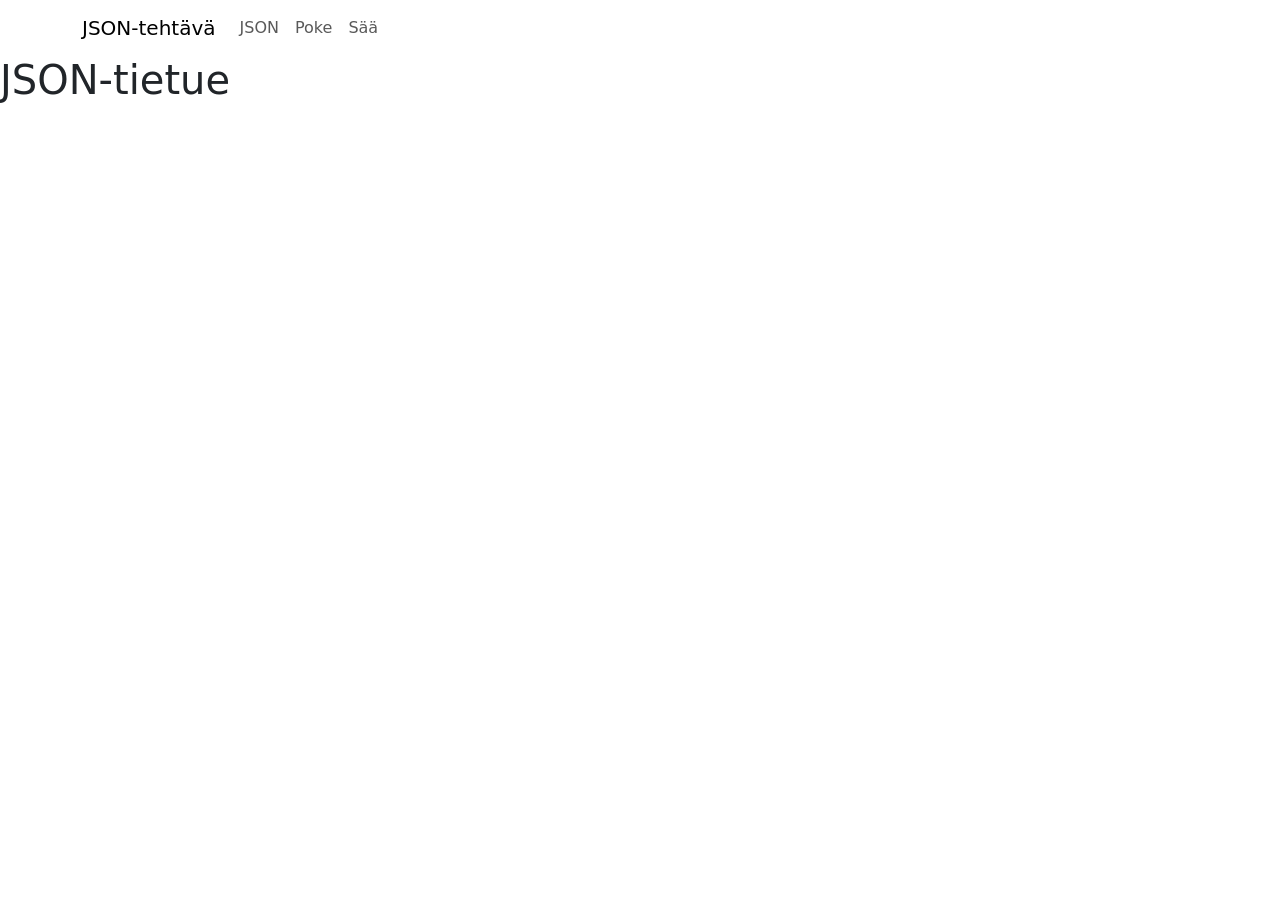
==== index.html @ 4b90c746 "Add files via upload" ====
<!DOCTYPE html>
<html lang="fi">
<head>
    <meta charset="UTF-8">
    <meta name="viewport" content="width=device-width, initial-scale=1.0">
    <link rel="stylesheet" href="https://cdn.jsdelivr.net/npm/bootstrap@5.3.8/dist/css/bootstrap.min.css">
    <link rel="stylesheet" href="styles.css">
    <title>JSON-tehtävä</title>
    <script src="https://cdn.jsdelivr.net/npm/bootstrap@5.3.8/dist/js/bootstrap.bundle.min.js"></script>
</head>
<body>
        <nav class="navbar navbar-expand-lg">
            <div class="container">
                <a class="navbar-brand" href="#">
                    JSON-tehtävä
                </a>
                <button class="navbar-toggler" type="button" 
                        data-bs-toggle="collapse"
                        data-bs-target="#navbarMenu"
                        aria-controls="navbarMenu"
                        aria-expanded="false"
                        aria-label="Avaa navigaatio">
                    <span class="navbar-toggler-icon"></span>
                </button>
                <div class="collapse navbar-collapse" id="navbarMenu">
                    <ul class="navbar-nav">
                        <li class="nav-item">
                            <a href="#json" class="nav-link">JSON</a>
                        </li>
                        <li class="nav-item">
                            <a href="#poke" class="nav-link">Poke</a>
                        </li>
                        <li class="nav-item">
                            <a href="#saa" class="nav-link">Sää</a>
                        </li>
                    </ul>
                </div>
            </div>
        </nav>
    <main>
        <section id="json">
            <h1>JSON-tietue</h1>
        </section>
    </main>
</body>
</html>
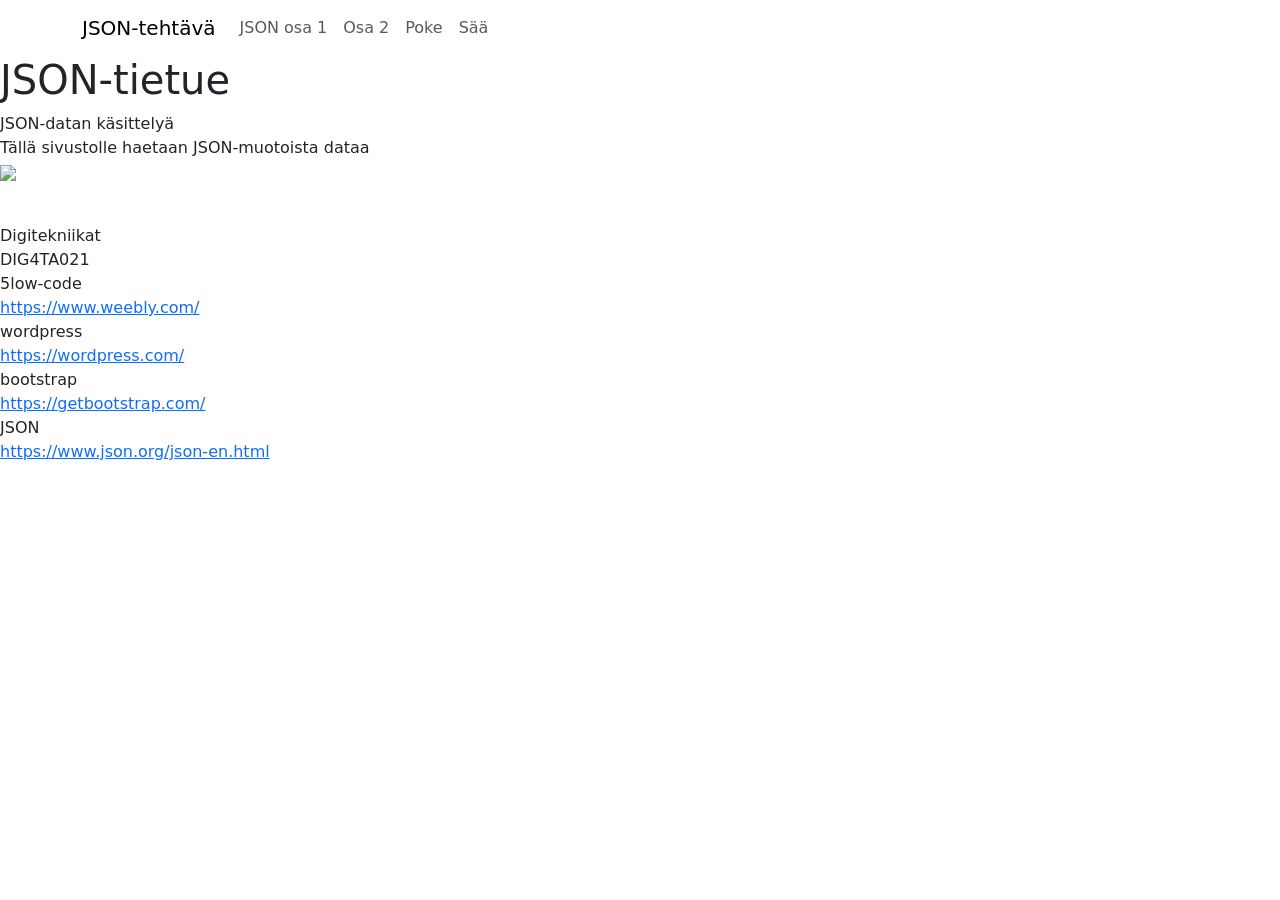
==== commit 5a3d9002: "Update index.html" ====
--- a/index.html
+++ b/index.html
@@ -25,7 +25,10 @@
                 <div class="collapse navbar-collapse" id="navbarMenu">
                     <ul class="navbar-nav">
                         <li class="nav-item">
-                            <a href="#json" class="nav-link">JSON</a>
+                            <a href="#json" class="nav-link">JSON osa 1</a>
+                        </li>
+                        <li class="nav-item">
+                            <a href="toteutus.html" class="nav-link">Osa 2</a>
                         </li>
                         <li class="nav-item">
                             <a href="#poke" class="nav-link">Poke</a>
@@ -40,7 +43,9 @@
     <main>
         <section id="json">
             <h1>JSON-tietue</h1>
+            <div id="json-data"></div>
         </section>
     </main>
+    <script src="script.js"></script>
 </body>
-</html>+</html>
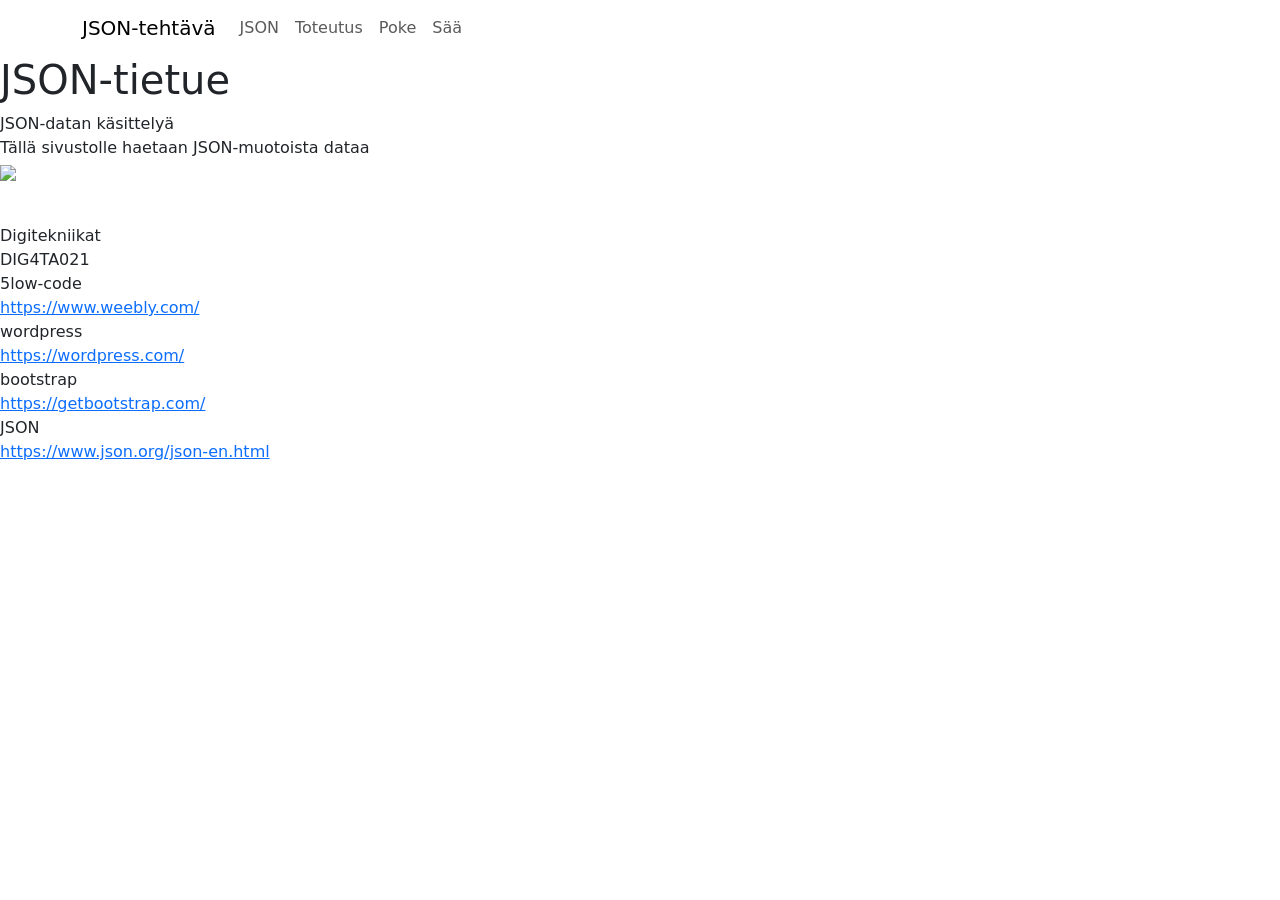
==== commit b5322904: "Update index.html" ====
--- a/index.html
+++ b/index.html
@@ -25,10 +25,10 @@
                 <div class="collapse navbar-collapse" id="navbarMenu">
                     <ul class="navbar-nav">
                         <li class="nav-item">
-                            <a href="#json" class="nav-link">JSON osa 1</a>
+                            <a href="#json" class="nav-link">JSON</a>
                         </li>
                         <li class="nav-item">
-                            <a href="toteutus.html" class="nav-link">Osa 2</a>
+                            <a href="toteutus.html" class="nav-link">Toteutus</a>
                         </li>
                         <li class="nav-item">
                             <a href="#poke" class="nav-link">Poke</a>
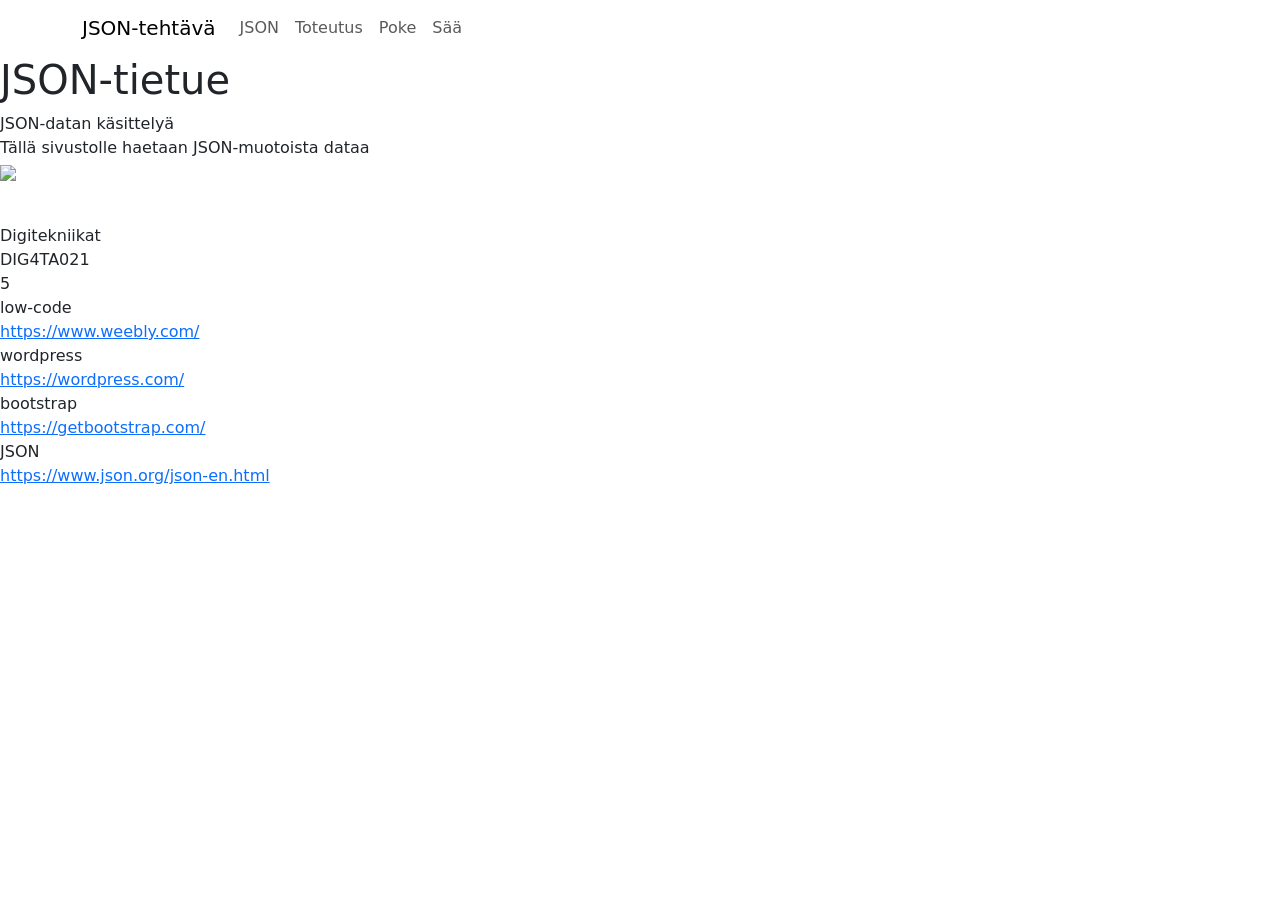
==== commit 5b895ae2: "Update index.html" ====
--- a/index.html
+++ b/index.html
@@ -9,6 +9,7 @@
     <script src="https://cdn.jsdelivr.net/npm/bootstrap@5.3.8/dist/js/bootstrap.bundle.min.js"></script>
 </head>
 <body>
+    <!-- Navigaatio -->
         <nav class="navbar navbar-expand-lg">
             <div class="container">
                 <a class="navbar-brand" href="#">
@@ -31,7 +32,7 @@
                             <a href="toteutus.html" class="nav-link">Toteutus</a>
                         </li>
                         <li class="nav-item">
-                            <a href="#poke" class="nav-link">Poke</a>
+                            <a href="poke.html" class="nav-link">Poke</a>
                         </li>
                         <li class="nav-item">
                             <a href="#saa" class="nav-link">Sää</a>
@@ -41,11 +42,13 @@
             </div>
         </nav>
     <main>
+        <!-- haetaan data tähän -->
         <section id="json">
             <h1>JSON-tietue</h1>
             <div id="json-data"></div>
         </section>
     </main>
+    <!-- javascript -->
     <script src="script.js"></script>
 </body>
 </html>
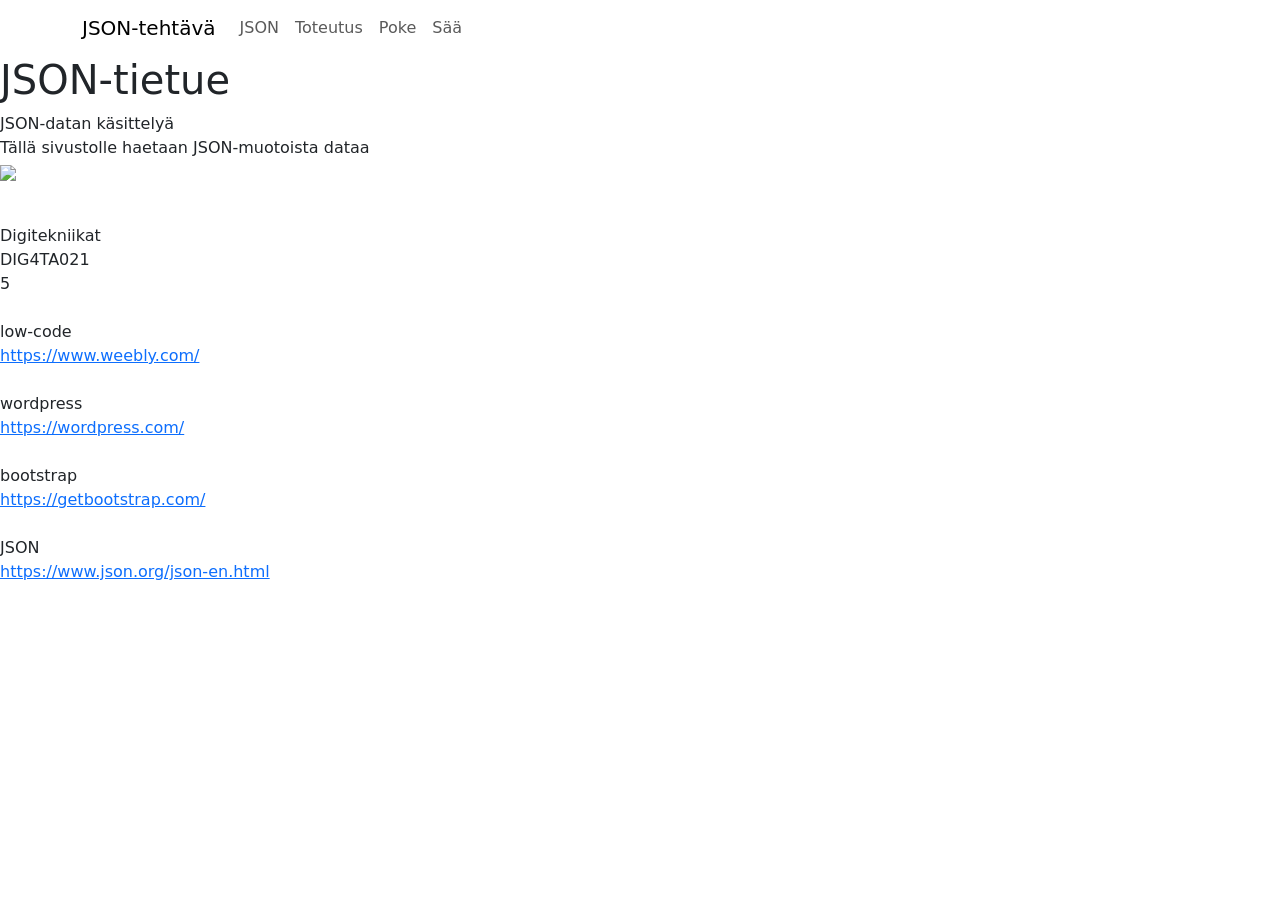
==== commit 121bc405: "Update index.html" ====
--- a/index.html
+++ b/index.html
@@ -35,7 +35,7 @@
                             <a href="poke.html" class="nav-link">Poke</a>
                         </li>
                         <li class="nav-item">
-                            <a href="#saa" class="nav-link">Sää</a>
+                            <a href="saa.html" class="nav-link">Sää</a>
                         </li>
                     </ul>
                 </div>
